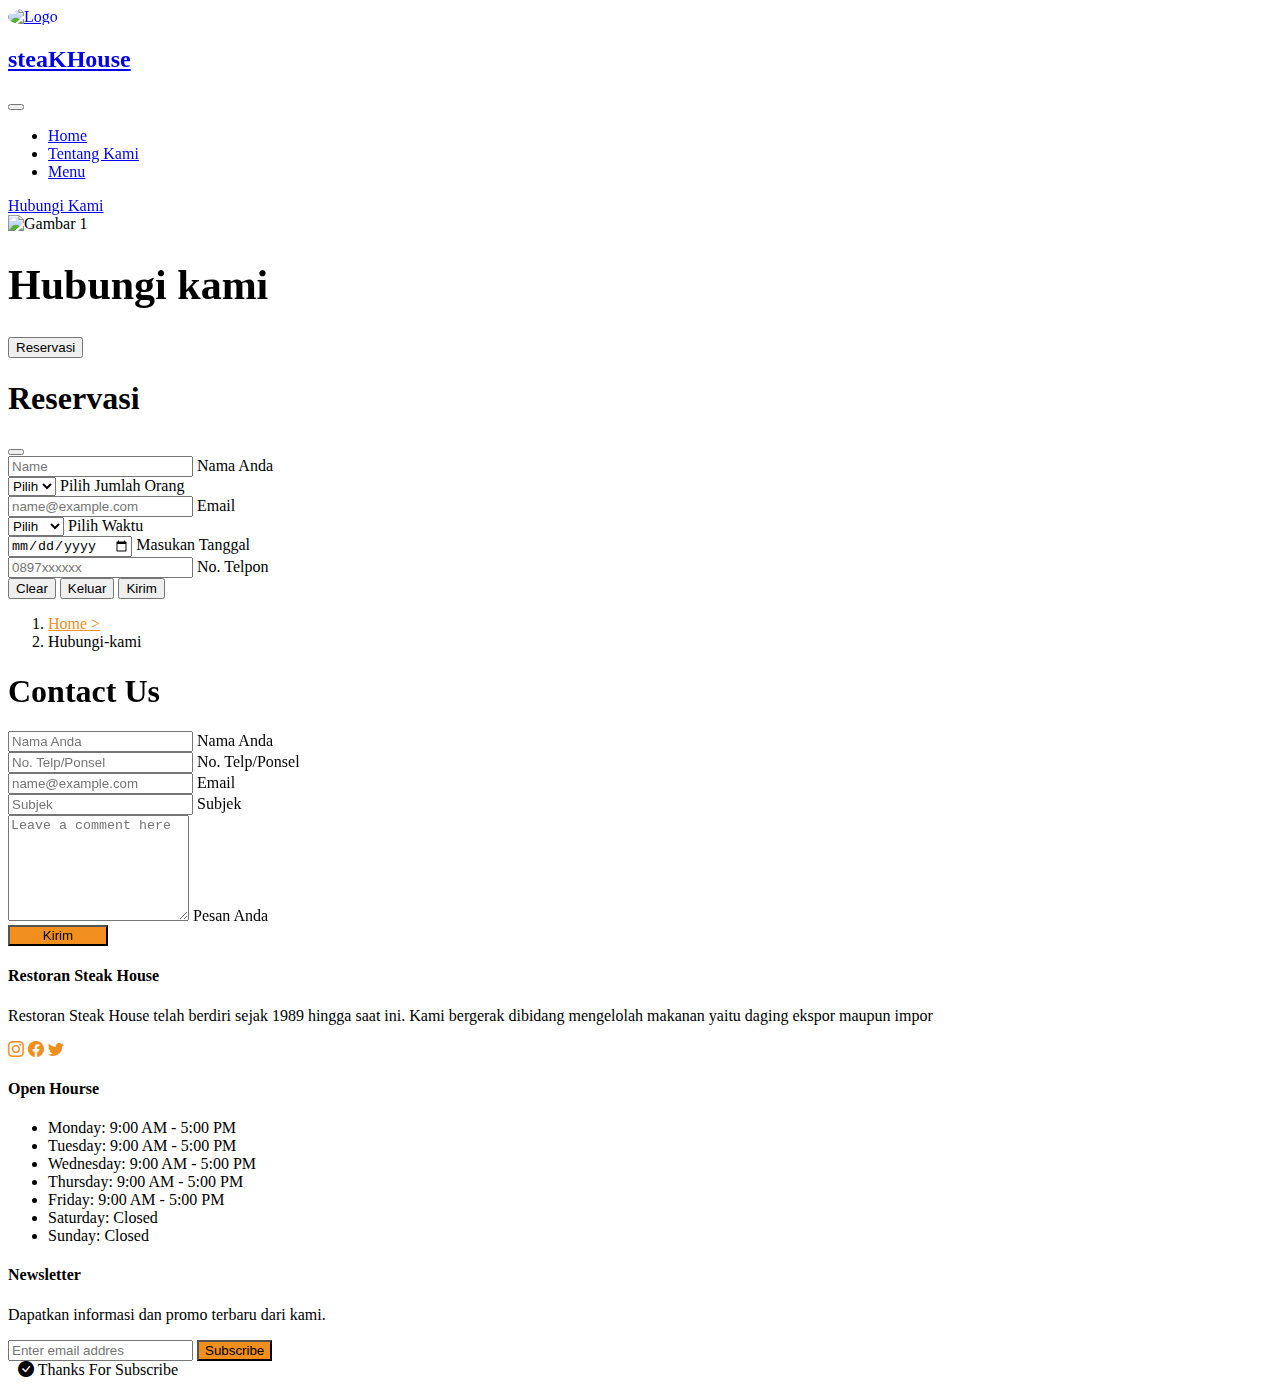
==== hubungi-kami.html @ 05534dbe "Merubah Title" ====
<!DOCTYPE html>
<html lang="en">
  <head>
    <meta charset="utf-8" />
    <meta name="viewport" content="width=device-width, initial-scale=1" />
    <title>Hubungi-Kami | Steak House</title>
    <link
      href="https://cdn.jsdelivr.net/npm/bootstrap@5.3.2/dist/css/bootstrap.min.css"
      rel="stylesheet"
      integrity="sha384-T3c6CoIi6uLrA9TneNEoa7RxnatzjcDSCmG1MXxSR1GAsXEV/Dwwykc2MPK8M2HN"
      crossorigin="anonymous"
    />
    <!-- Link Css -->
    <link rel="stylesheet" href="styles/styles.css" />
    <!-- Link AOS -->
    <link href="https://unpkg.com/aos@2.3.1/dist/aos.css" rel="stylesheet" />
    <!-- Link Animate CSS -->
    <link rel="stylesheet" href="https://cdnjs.cloudflare.com/ajax/libs/animate.css/4.1.1/animate.min.css" />
    <!-- Icon -->
    <link rel="stylesheet" href="https://cdn.jsdelivr.net/npm/bootstrap-icons@1.11.3/font/bootstrap-icons.min.css" />
  </head>
  <body>
    <!-- Navbar -->
    <nav class="navbar navbar-expand-lg fixed-top" id="navbar">
      <div class="container">
        <div data-aos="fade-right" data-aos-duration="1000">
          <div class="d-flex justify-content-center align-items-center">
            <a href="index.html"><img src="img/Logo-Steak-House.jpeg" alt="Logo" style="height: 70px; width: 70px; border-radius: 100%" /></a>
            <a href="index.html" class="navbar-brand ms-2 fw-bold text-white" id="brand"
              ><h2>steaK<span>House</span></h2></a
            >
          </div>
        </div>

        <button
          class="navbar-toggler border border-light text-bg-light"
          type="button"
          data-bs-toggle="collapse"
          data-bs-target="#navbarNav"
          aria-controls="navbarNav"
          aria-expanded="false"
          aria-label="Toggle navigation"
        >
          <span class="navbar-toggler-icon"></span>
        </button>
        <div class="collapse navbar-collapse" id="navbarNav">
          <ul class="navbar-nav ms-auto" data-aos="fade-left" data-aos-duration="1000">
            <li class="nav-item me-3">
              <a class="nav-link text-white" href="index.html">Home</a>
            </li>
            <li class="nav-item me-3">
              <a class="nav-link text-white" href="tentang-kami.html">Tentang Kami</a>
            </li>
            <li class="nav-item me-3">
              <a class="nav-link text-white" href="menu.html">Menu</a>
            </li>
          </ul>
          <div data-aos="fade-left" data-aos-duration="1000">
            <a href="hubungi-kami.html" class="btn text-light" id="button">Hubungi Kami</a>
          </div>
        </div>
      </div>
    </nav>
    <!-- Navbar End -->

    <!-- carousel -->
    <section id="carouselExampleCaptions" class="carousel">
      <div class="carousel-inner">
        <div class="carousel-item active">
          <img src="img/hubungi-kami.jpeg" class="d-block w-100" alt="Gambar 1" style="height: 100vh" />
          <div class="carousel-caption d-md-block">
            <div data-aos="fade-up">
              <h1 class="mb-3" style="font-weight: 900; font-size: 42px">Hubungi kami</h1>
            </div>
            <!-- Button trigger modal -->
            <div data-aos="fade-up">
              <button type="button" class="btn" data-bs-toggle="modal" data-bs-target="#exampleModal" id="button">Reservasi</button>
            </div>
            <!-- Modal -->
            <div class="modal fade" id="exampleModal" tabindex="-1" aria-labelledby="exampleModalLabel" aria-hidden="true">
              <div class="modal-dialog">
                <div class="modal-content">
                  <div class="modal-header">
                    <h1 class="modal-title fs-5 text-dark" id="exampleModalLabel">Reservasi</h1>
                    <button type="button" class="btn-close" data-bs-dismiss="modal" aria-label="Close"></button>
                  </div>
                  <div class="modal-body">
                    <form>
                      <div class="form-floating mb-3">
                        <input type="text" class="form-control" id="floatingInput" placeholder="Name" required />
                        <label for="floatingInput">Nama Anda</label>
                      </div>

                      <div class="form-floating mb-3">
                        <select class="form-select" id="floatingSelect" aria-label="Floating label select example">
                          <option selected>Pilih</option>
                          <option value="1">1</option>
                          <option value="2">2</option>
                          <option value="3">3</option>
                          <option value="4">4</option>
                          <option value="5">5</option>
                          <option value="6">6</option>
                          <option value="7">7</option>
                          <option value="8">8</option>
                          <option value="9">9</option>
                          <option value="10">10</option>
                        </select>
                        <label for="floatingSelect">Pilih Jumlah Orang</label>
                      </div>

                      <div class="form-floating mb-3">
                        <input type="email" class="form-control" id="floatingInput" placeholder="name@example.com" required />
                        <label for="floatingInput">Email</label>
                      </div>

                      <div class="form-floating mb-3">
                        <select class="form-select" id="floatingSelect" aria-label="Floating label select example">
                          <option selected>Pilih</option>
                          <option value="1">11:00</option>
                          <option value="2">12:00</option>
                          <option value="3">13:00</option>
                          <option value="4">14:00</option>
                          <option value="5">15:00</option>
                          <option value="6">16:00</option>
                          <option value="7">17:00</option>
                          <option value="8">18:00</option>
                          <option value="9">19:00</option>
                          <option value="10">20:00</option>
                        </select>
                        <label for="floatingSelect">Pilih Waktu</label>
                      </div>

                      <div class="form-floating mb-3">
                        <input type="date" class="form-control" id="floatingInput" required />
                        <label for="floatingInput">Masukan Tanggal</label>
                      </div>

                      <div class="form-floating mb-3">
                        <input type="number" class="form-control" id="floatingInput" placeholder="0897xxxxxx" required />
                        <label for="floatingInput">No. Telpon</label>
                      </div>
                    </form>
                  </div>
                  <div class="modal-footer">
                    <button type="reset" class="btn btn-success clear-form-btn">Clear</button>
                    <button type="button" class="btn btn-secondary" data-bs-dismiss="modal">Keluar</button>
                    <button type="button" class="btn btn-primary">Kirim</button>
                  </div>
                </div>
              </div>
            </div>
          </div>
        </div>
      </div>
    </section>
    <!-- Carousel End -->

    <!-- form -->
    <section class="container">
      <div style="--bs-breadcrumb-divider: ''" aria-label="breadcrumb" class="mt-3">
        <ol class="breadcrumb">
          <li class="breadcrumb-item"><a href="index.html" style="color: #f08e1e">Home ></a></li>
          <li class="breadcrumb-item active text-white" aria-current="page">Hubungi-kami</li>
        </ol>
      </div>
      <div data-aos="fade-up" data-aos-duration="1000">
        <form class="m-2 p-4 rounded" id="form">
          <h1 class="text-white text-center mb-3">Contact <span>Us</span></h1>
          <div class="form-floating mb-3">
            <input type="text" class="form-control" id="floatingNama" placeholder="Nama Anda" />
            <label for="floatingNama">Nama Anda</label>
          </div>
          <div class="form-floating mb-3">
            <input type="number" class="form-control" id="floatingTelepon" placeholder="No. Telp/Ponsel" />
            <label for="floatingTelepon">No. Telp/Ponsel</label>
          </div>
          <div class="form-floating mb-3">
            <input type="email" class="form-control" id="floatingInput" placeholder="name@example.com" />
            <label for="floatingInput">Email</label>
          </div>
          <div class="form-floating mb-3">
            <input type="subjek" class="form-control" id="floatingSubjek" placeholder="Subjek" />
            <label for="floatingSubjek">Subjek</label>
          </div>
          <div class="form-floating mb-3">
            <textarea class="form-control" placeholder="Leave a comment here" id="floatingTextarea2" style="height: 100px"></textarea>
            <label for="floatingTextarea2">Pesan Anda</label>
          </div>
          <button type="submit" class="btn text-white" style="background-color: #f08e1e; width: 100px">Kirim</button>
        </form>
      </div>
    </section>
    <!-- Form End -->

    <!-- Footer -->
    <footer class="bg-dark pt-5">
      <div class="container">
        <div class="row">
          <div class="col-md-5 text-light">
            <h4 class="mb-3">Restoran Steak House</h4>
            <p>
              Restoran Steak House telah berdiri sejak 1989 hingga saat ini. Kami bergerak dibidang mengelolah makanan yaitu daging ekspor maupun
              impor
            </p>
            <div class="fs-2">
              <a href=""><i class="bi bi-instagram" style="color: #f08e1e"></i></a>
              <a href=""><i class="bi bi-facebook" style="color: #f08e1e"></i></a>
              <a href=""><i class="bi bi-twitter" style="color: #f08e1e"></i></a>
            </div>
          </div>

          <div class="col-md-3 text-light">
            <h4 class="mb-3">Open Hourse</h4>
            <div class="container">
              <div class="col-md-12">
                <ul class="p-0">
                  <li>Monday: 9:00 AM - 5:00 PM</li>
                  <li>Tuesday: 9:00 AM - 5:00 PM</li>
                  <li>Wednesday: 9:00 AM - 5:00 PM</li>
                  <li>Thursday: 9:00 AM - 5:00 PM</li>
                  <li>Friday: 9:00 AM - 5:00 PM</li>
                  <li>Saturday: Closed</li>
                  <li>Sunday: Closed</li>
                </ul>
              </div>
            </div>
          </div>

          <div class="col-md-4 text-light">
            <h4 class="mb-3">Newsletter</h4>
            <p>Dapatkan informasi dan promo terbaru dari kami.</p>
            <div class="col-md-12 mt-2">
              <div class="mb-5">
                <input
                  type="email"
                  class="form-control text-center"
                  id="exampleInputEmail1"
                  aria-describedby="emailHelp"
                  placeholder="Enter email addres"
                />

                <!-- Button trigger modal -->
                <button
                  type="button"
                  class="btn mt-3 w-100 text-white"
                  style="background-color: #f08e1e"
                  data-bs-toggle="modal"
                  data-bs-target="#exampleModalFooter"
                >
                  Subscribe
                </button>

                <!-- Modal -->
                <div class="modal fade" id="exampleModalFooter" tabindex="-1" aria-labelledby="exampleModalFooterLabel" aria-hidden="true">
                  <div class="modal-dialog modal-dialog-centered">
                    <div class="modal-content">
                      <div class="modal-header">
                        <div
                          class="alert alert-success modal-title text-black w-100 d-flex align-items-center gap-2"
                          style="padding: 0 10px"
                          id="exampleModalFooterLabel"
                          role="alert"
                        >
                          <i class="bi bi-check-circle-fill fs-2"></i> Thanks For Subscribe
                        </div>
                      </div>
                    </div>
                  </div>
                </div>
              </div>
            </div>
          </div>
        </div>
      </div>
    </footer>
    <!-- Footer End -->

    <!-- Script Js -->
    <script src="js/script.js"></script>
    <!-- Script AOS -->
    <script src="https://unpkg.com/aos@2.3.1/dist/aos.js"></script>
    <!-- Scrip AOS -->
    <script>
      AOS.init();
    </script>
    <script
      src="https://cdn.jsdelivr.net/npm/bootstrap@5.3.2/dist/js/bootstrap.bundle.min.js"
      integrity="sha384-C6RzsynM9kWDrMNeT87bh95OGNyZPhcTNXj1NW7RuBCsyN/o0jlpcV8Qyq46cDfL"
      crossorigin="anonymous"
    ></script>
  </body>
</html>
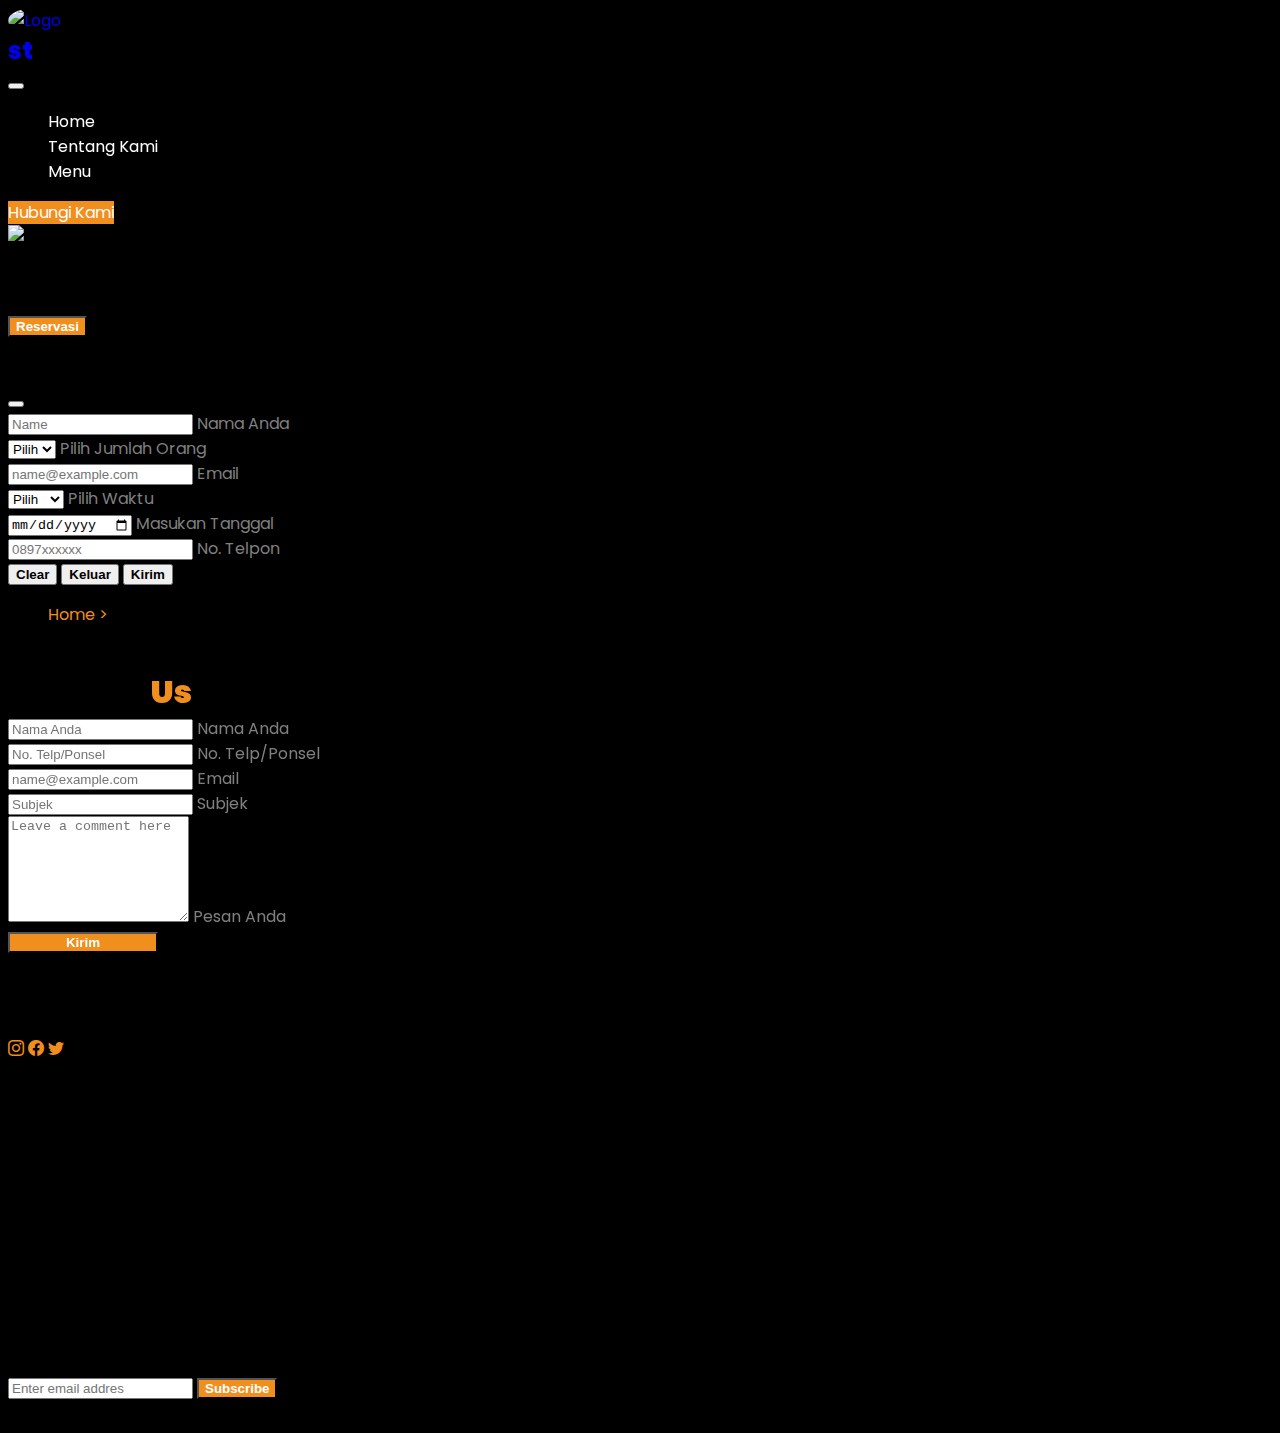
==== commit 786a69f1: "Menambahkan fungsi logo dan merapihkan code, menambahkan style" ====
--- a/hubungi-kami.html
+++ b/hubungi-kami.html
@@ -26,9 +26,7 @@
         <div data-aos="fade-right" data-aos-duration="1000">
           <div class="d-flex justify-content-center align-items-center">
             <a href="index.html"><img src="img/Logo-Steak-House.jpeg" alt="Logo" style="height: 70px; width: 70px; border-radius: 100%" /></a>
-            <a href="index.html" class="navbar-brand ms-2 fw-bold text-white" id="brand"
-              ><h2>steaK<span>House</span></h2></a
-            >
+            <a href="index.html" class="navbar-brand ms-2 fw-bold text-white" id="brand"><h2 id="textContainer"></h2></a>
           </div>
         </div>
 
@@ -46,17 +44,19 @@
         <div class="collapse navbar-collapse" id="navbarNav">
           <ul class="navbar-nav ms-auto" data-aos="fade-left" data-aos-duration="1000">
             <li class="nav-item me-3">
-              <a class="nav-link text-white" href="index.html">Home</a>
+              <a class="nav-link" href="index.html">Home</a>
             </li>
             <li class="nav-item me-3">
-              <a class="nav-link text-white" href="tentang-kami.html">Tentang Kami</a>
+              <a class="nav-link" href="tentang-kami.html">Tentang Kami</a>
             </li>
             <li class="nav-item me-3">
-              <a class="nav-link text-white" href="menu.html">Menu</a>
+              <a class="nav-link" href="menu.html">Menu</a>
             </li>
           </ul>
-          <div data-aos="fade-left" data-aos-duration="1000">
-            <a href="hubungi-kami.html" class="btn text-light" id="button">Hubungi Kami</a>
+          <div class="py-2">
+            <div data-aos="fade-left" data-aos-duration="1000">
+              <a href="hubungi-kami.html" class="btn" id="button">Hubungi Kami</a>
+            </div>
           </div>
         </div>
       </div>
@@ -186,7 +186,7 @@
             <textarea class="form-control" placeholder="Leave a comment here" id="floatingTextarea2" style="height: 100px"></textarea>
             <label for="floatingTextarea2">Pesan Anda</label>
           </div>
-          <button type="submit" class="btn text-white" style="background-color: #f08e1e; width: 100px">Kirim</button>
+          <button type="submit" class="btn" id="button" style="width: 150px">Kirim</button>
         </form>
       </div>
     </section>
@@ -242,7 +242,8 @@
                 <!-- Button trigger modal -->
                 <button
                   type="button"
-                  class="btn mt-3 w-100 text-white"
+                  class="btn mt-3 w-100"
+                  id="button"
                   style="background-color: #f08e1e"
                   data-bs-toggle="modal"
                   data-bs-target="#exampleModalFooter"
--- a/styles/styles.css
+++ b/styles/styles.css
@@ -0,0 +1,76 @@
+@import url("https://fonts.googleapis.com/css2?family=Poppins:ital,wght@0,500;0,600;0,700;0,900;1,500;1,600;1,700&display=swap");
+
+/* * {
+  border: 1px solid white;
+} */
+
+body {
+  font-family: "Poppins", sans-serif;
+  background-color: #000;
+}
+
+h1 {
+  font-weight: 900;
+  margin: 0;
+}
+
+h2,
+h3,
+h4,
+h5,
+h6,
+button {
+  font-weight: 800;
+  margin: 0;
+}
+
+a {
+  text-decoration: none;
+  margin: 0;
+}
+
+span {
+  font-weight: 900;
+  color: #f08e1e;
+}
+
+img {
+  object-fit: cover;
+}
+
+label {
+  color: gray;
+}
+
+.navbar-nav li a {
+  color: white;
+}
+.navbar-nav li a:hover {
+  color: #f08e1e;
+}
+
+#button {
+  background: #f08e1e;
+  color: white;
+}
+
+#button:hover {
+  box-shadow: 0 0 20px #f08e1e;
+}
+
+::-webkit-scrollbar {
+  width: 12px;
+}
+
+::-webkit-scrollbar-thumb {
+  background-color: #f08e1e;
+}
+
+::-webkit-scrollbar-track {
+  background-color: #f0f0f0;
+}
+
+.scrolled {
+  background-color: #000;
+  transition: 0.3s ease-in;
+}
